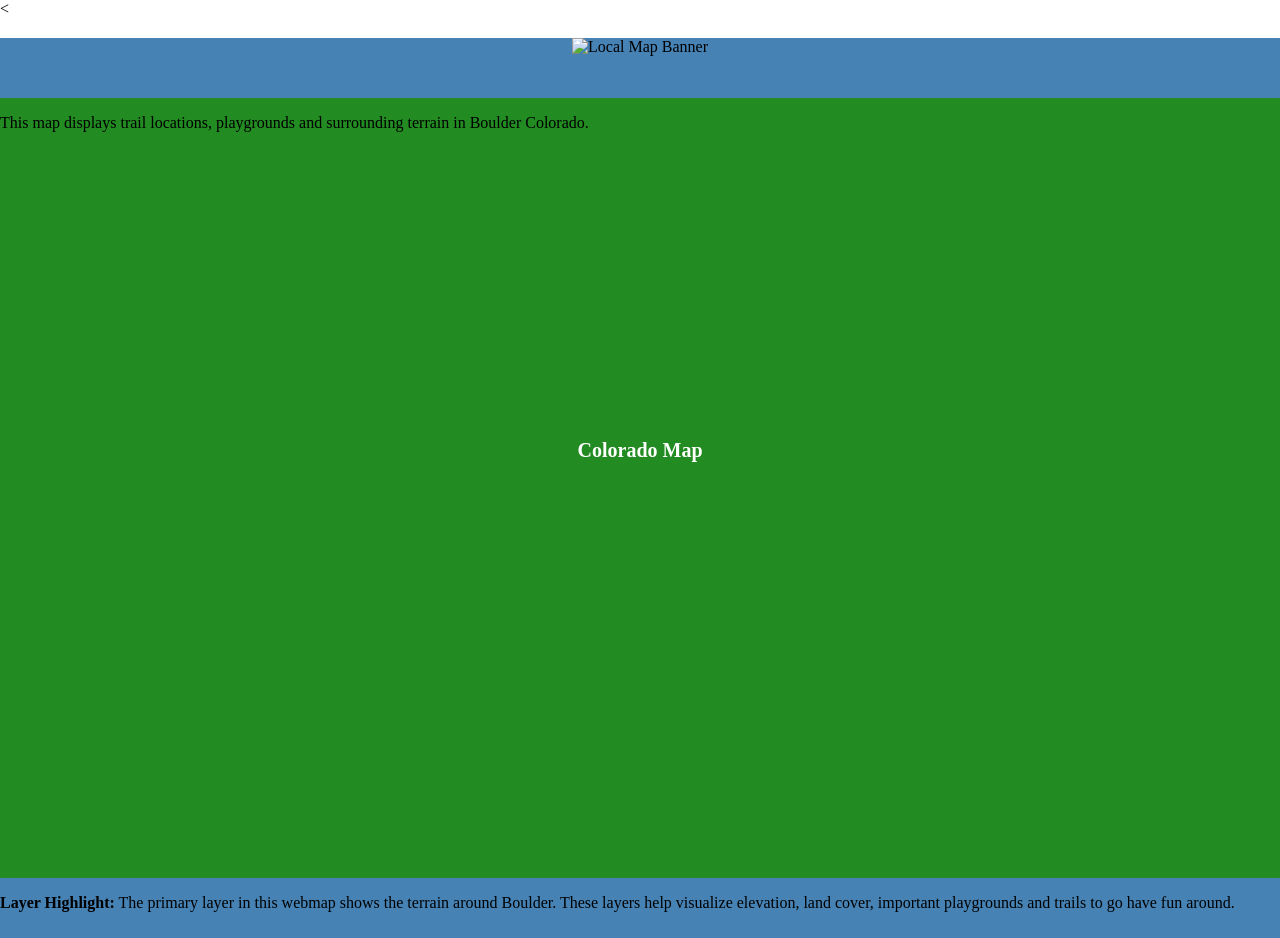
==== index.html @ fee62b19 "Add files via upload" ====
<html>
  <head>
    <meta charset="utf-8" />
    <meta name="viewport" content="width=device-width, initial-scale=1, shrink-to-fit=no" />
    <title>ArcGIS Maps SDK for JavaScript Tutorials: Display a map</title>
    <<link rel="stylesheet" href="style.css">
    <style>
      html,
      body {
        height: 100%;
        margin: 0;
      }

      #banner {
    position: relative;
    height: 150px;
    width: 100%;
    overflow: hidden;
}

#banner img {
  height: 150px;
    width: auto;
    object-fit: cover;
}

.banner-text {
    position: absolute;
    top: 50%;
    left: 50%;
    transform: translate(-50%, -50%);
    color: white;
    font-size: 20px;
    font-weight: bold;
}


      arcgis-map {
        display:block;
        margin: 0 auto;
        overflow-y: auto;
        overflow-x: auto;
      }
      .description {
        width: 800px;
        margin: 20px auto;
        font-family: Arial, sans-serif;
      }
    </style>

    <script type="module" src="https://js.arcgis.com/5.1/"></script>
  </head>

  <body>

      <div class="description">
      
    </div>

    
    <script type="module">
      const viewElement = document.querySelector("arcgis-map");

      const locString = window.location;
      console.log("locString=" + locString);
      const urlParams = new URLSearchParams(locString.search);
      let resort = urlParams.get("resort");
      console.log(resort);
      if (resort=="winterpark") {
        viewElement.goTo(
          // go to point with a custom animation duration
          { center: [-105.76, 39.89] },
          { duration: 5000 },
          );
      }
      if (resort=="snowmass") {
        viewElement.goTo(
          // go to point with a custom animation duration
          { center: [-106.9513, 39.1956] },
          { duration: 5000 },
          );
      }
viewElement.zoom = 13;

    </script>
    <div class="container">
    <div class="header">
        
        <img src="../images/banner.JPG" class="banner" alt="Local Map Banner">
         <span class="banner-text">Colorado Map</span>
    </div>
    <div class="content-body">
       
        <p>
        This map displays trail locations, playgrounds and surrounding terrain in Boulder Colorado.
      </p>
         <arcgis-map item-id="0aef785949ac4ee5bd16e029586de35f" 
                center="-105.280712, 40.013911" 
                zoom="10">
      <arcgis-zoom slot="top-left"></arcgis-zoom>
    </arcgis-map>
    </div>
    <div class="footer">
        <p>
        <strong>Layer Highlight:</strong>  
        The primary layer in this webmap shows the terrain around Boulder. These layers help
        visualize elevation, land cover, important playgrounds and trails to go have fun around.
      </p>
</div>
    </div>
  </body>

</html>
---- style.css ----
html,
body {
  height: 100%;
  margin: 0;
  padding: 0;
}

.container {
  display: grid;
  grid-template-rows: 60px 1fr 60px; 
  height: 100vh; 
  margin: 0 auto; 
}

.header {
  background: steelblue;
  text-align: center;
  overflow-y: auto;
  
}

.content-body {
  background-color: forestgreen;
  margin: 0;
  padding: 0;
 overflow-y: auto;
}

.footer {
  background: steelblue;
  text-align: left;
  
}
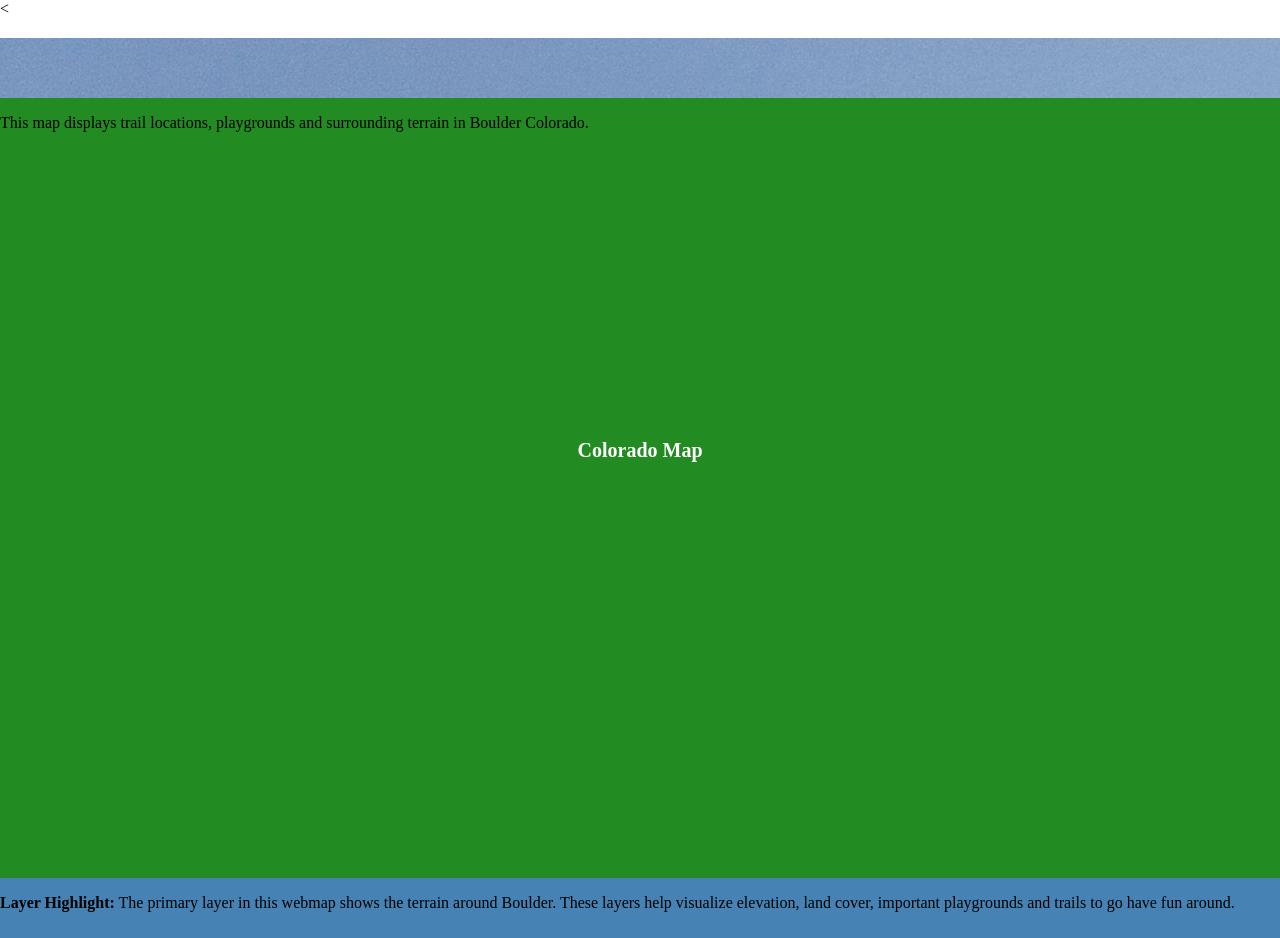
==== commit 76ee57c1: "Fix HTML structure and update banner image source" ====
--- a/index.html
+++ b/index.html
@@ -86,7 +86,8 @@
     <div class="container">
     <div class="header">
         
-        <img src="../images/banner.JPG" class="banner" alt="Local Map Banner">
+        <img src="banner.JPG" class="banner" alt="Local Map Banner">
+
          <span class="banner-text">Colorado Map</span>
     </div>
     <div class="content-body">
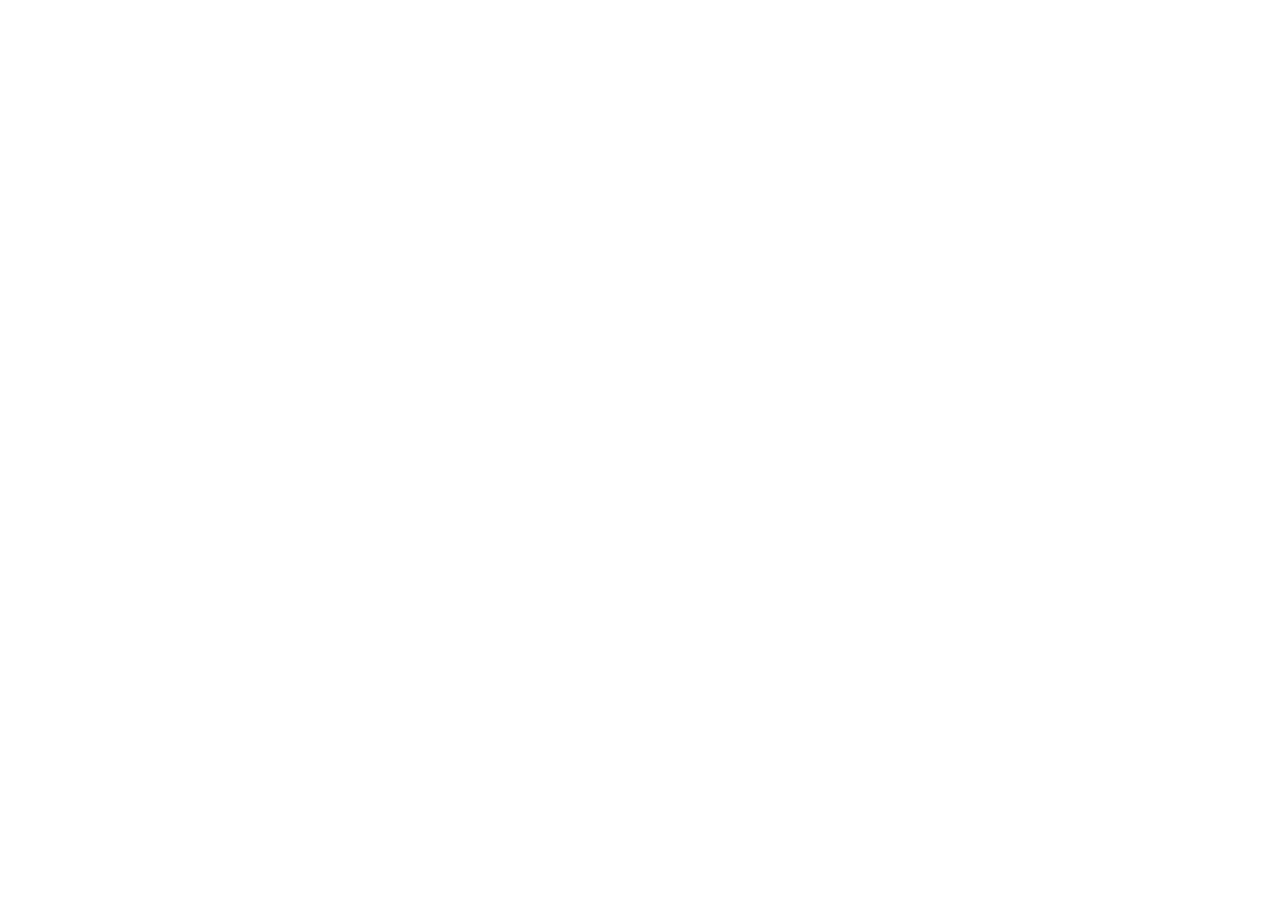
==== commit 11dd6cf0: "Add files via upload" ====
--- a/index.html
+++ b/index.html
@@ -1,118 +1,61 @@
-<html>
-  <head>
-    <meta charset="utf-8" />
-    <meta name="viewport" content="width=device-width, initial-scale=1, shrink-to-fit=no" />
-    <title>ArcGIS Maps SDK for JavaScript Tutorials: Display a map</title>
-    <<link rel="stylesheet" href="style.css">
-    <style>
-      html,
-      body {
-        height: 100%;
-        margin: 0;
-      }
-
-      #banner {
-    position: relative;
-    height: 150px;
-    width: 100%;
-    overflow: hidden;
-}
-
-#banner img {
-  height: 150px;
-    width: auto;
-    object-fit: cover;
-}
-
-.banner-text {
-    position: absolute;
-    top: 50%;
-    left: 50%;
-    transform: translate(-50%, -50%);
-    color: white;
-    font-size: 20px;
-    font-weight: bold;
-}
-
-
-      arcgis-map {
-        display:block;
-        margin: 0 auto;
-        overflow-y: auto;
-        overflow-x: auto;
-      }
-      .description {
-        width: 800px;
-        margin: 20px auto;
-        font-family: Arial, sans-serif;
-      }
-    </style>
-
-    <script type="module" src="https://js.arcgis.com/5.1/"></script>
-  </head>
-
-  <body>
-
-      <div class="description">
-      
-    </div>
-
-    
-    <script type="module">
-      const viewElement = document.querySelector("arcgis-map");
-
-      const locString = window.location;
-      console.log("locString=" + locString);
-      const urlParams = new URLSearchParams(locString.search);
-      let resort = urlParams.get("resort");
-      console.log(resort);
-      if (resort=="winterpark") {
-        viewElement.goTo(
-          // go to point with a custom animation duration
-          { center: [-105.76, 39.89] },
-          { duration: 5000 },
-          );
-      }
-      if (resort=="snowmass") {
-        viewElement.goTo(
-          // go to point with a custom animation duration
-          { center: [-106.9513, 39.1956] },
-          { duration: 5000 },
-          );
-      }
-viewElement.zoom = 13;
-
-    </script>
-    <div class="container">
-    <div class="header">
-        
-        <img src="banner.JPG" class="banner" alt="Local Map Banner">
-
-         <span class="banner-text">Colorado Map</span>
-    </div>
-    <div class="content-body">
-       
-        <p>
-        This map displays trail locations, playgrounds and surrounding terrain in Boulder Colorado.
-      </p>
-         <arcgis-map item-id="0aef785949ac4ee5bd16e029586de35f" 
-                center="-105.280712, 40.013911" 
-                zoom="10">
-      <arcgis-zoom slot="top-left"></arcgis-zoom>
-    </arcgis-map>
-    </div>
-    <div class="footer">
-        <p>
-        <strong>Layer Highlight:</strong>  
-        The primary layer in this webmap shows the terrain around Boulder. These layers help
-        visualize elevation, land cover, important playgrounds and trails to go have fun around.
-      </p>
-</div>
-    </div>
-  </body>
-
-</html>
-
-
-
-
+<!doctype html>
+<html lang="en">
+  <head>
+    <meta charset="utf-8" />
+    <meta name="viewport" content="width=device-width, initial-scale=1, shrink-to-fit=no" />
+    <title>GeoJSONLayer using ArcGIS Maps SDK for JavaScript</title>
+
+    <!-- Load the ArcGIS Maps SDK for JavaScript from CDN -->
+    <script type="module" src="https://js.arcgis.com/5.1/"></script>
+
+    <style>
+      html,
+      body {
+        height: 100%;
+        margin: 0;
+      }
+    </style>
+  </head>
+
+  <body>
+    <arcgis-map basemap="gray-vector" center="-105.27,40" zoom="10">
+      <arcgis-popup slot="popup"></arcgis-popup>
+      <arcgis-zoom slot="top-left"></arcgis-zoom>
+      <arcgis-scale-bar slot="bottom-left"></arcgis-scale-bar>
+    </arcgis-map>
+    
+    <script type="module">
+      const GeoJSONLayer = await $arcgis.import("@arcgis/core/layers/GeoJSONLayer.js");
+      const PictureMarkerSymbol = await $arcgis.import("@arcgis/core/symbols/PictureMarkerSymbol.js");
+
+      // Paste the url into a browser's address bar to download and view the attributes
+      // in the GeoJSON file. These attributes include:
+      const template = {
+        title: "Wildfire Info",
+        content: "Name: {name}<P>Link: {link}",
+      };
+
+      let myIcon = {
+        url: "data/wildfire.json",
+        width: "32px",
+        height: "32px"
+      };
+      
+      const SimpleRenderer = await $arcgis.import("@arcgis/core/renderers/SimpleRenderer.js");
+      const myRenderer = new SimpleRenderer({
+        symbol: new PictureMarkerSymbol(myIcon)
+      });
+      // Point to the URL location, and set up layer properties.
+      const layer = new GeoJSONLayer({
+        url: "data/wildfire.json",
+        copyright: "Denver Post and Daily Camera",
+        popupTemplate: template,
+        renderer: myRenderer
+      });
+      // Get a reference to the Map component element.
+      const viewElement = document.querySelector("arcgis-map");
+      await viewElement.viewOnReady();
+      viewElement.map.add(layer);
+    </script>
+  </body>
+</html>
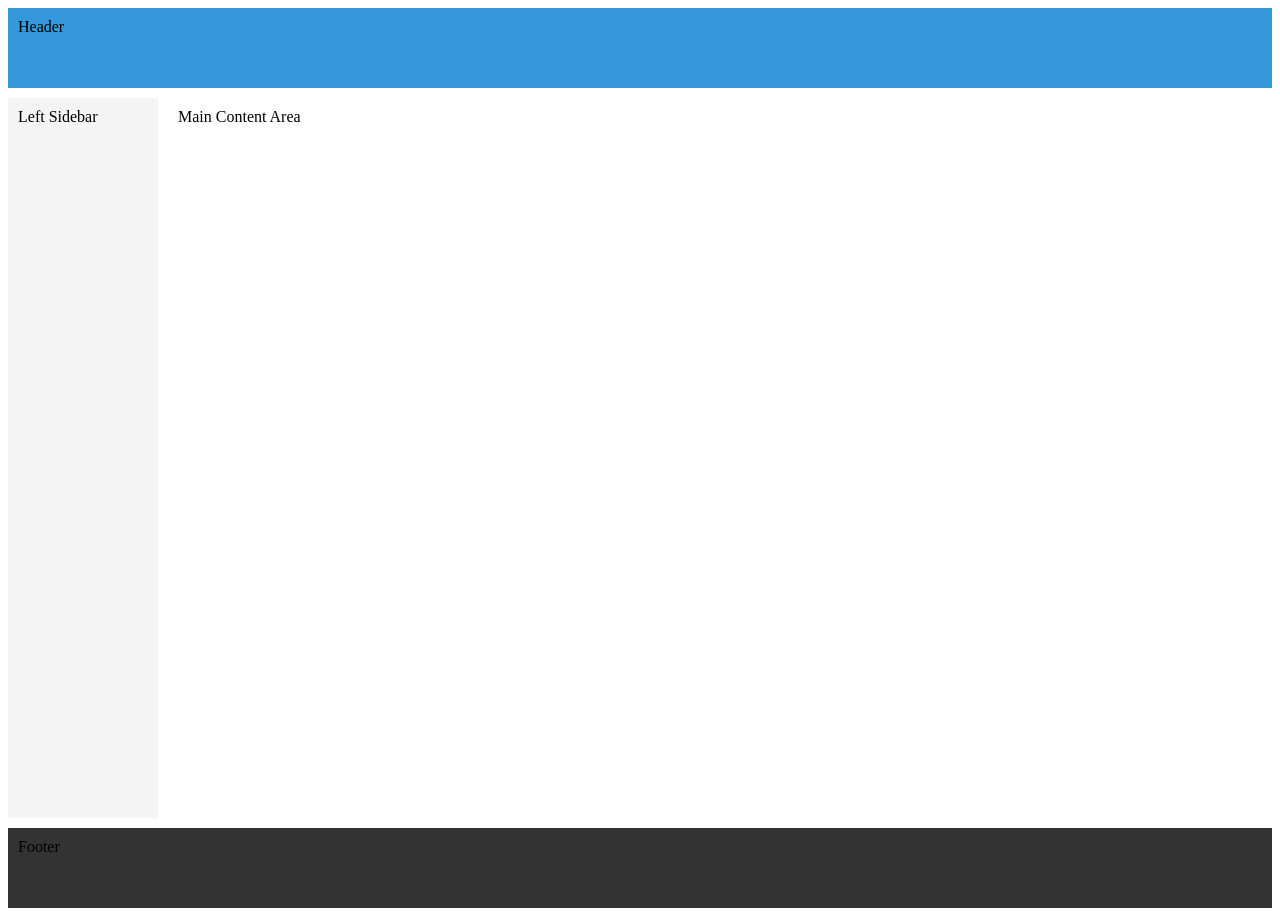
==== commit e7ff0842: "Add files via upload" ====
--- a/index.html
+++ b/index.html
@@ -1,61 +1,18 @@
-<!doctype html>
-<html lang="en">
-  <head>
-    <meta charset="utf-8" />
-    <meta name="viewport" content="width=device-width, initial-scale=1, shrink-to-fit=no" />
-    <title>GeoJSONLayer using ArcGIS Maps SDK for JavaScript</title>
-
-    <!-- Load the ArcGIS Maps SDK for JavaScript from CDN -->
-    <script type="module" src="https://js.arcgis.com/5.1/"></script>
-
-    <style>
-      html,
-      body {
-        height: 100%;
-        margin: 0;
-      }
-    </style>
-  </head>
-
-  <body>
-    <arcgis-map basemap="gray-vector" center="-105.27,40" zoom="10">
-      <arcgis-popup slot="popup"></arcgis-popup>
-      <arcgis-zoom slot="top-left"></arcgis-zoom>
-      <arcgis-scale-bar slot="bottom-left"></arcgis-scale-bar>
-    </arcgis-map>
-    
-    <script type="module">
-      const GeoJSONLayer = await $arcgis.import("@arcgis/core/layers/GeoJSONLayer.js");
-      const PictureMarkerSymbol = await $arcgis.import("@arcgis/core/symbols/PictureMarkerSymbol.js");
-
-      // Paste the url into a browser's address bar to download and view the attributes
-      // in the GeoJSON file. These attributes include:
-      const template = {
-        title: "Wildfire Info",
-        content: "Name: {name}<P>Link: {link}",
-      };
-
-      let myIcon = {
-        url: "data/wildfire.json",
-        width: "32px",
-        height: "32px"
-      };
-      
-      const SimpleRenderer = await $arcgis.import("@arcgis/core/renderers/SimpleRenderer.js");
-      const myRenderer = new SimpleRenderer({
-        symbol: new PictureMarkerSymbol(myIcon)
-      });
-      // Point to the URL location, and set up layer properties.
-      const layer = new GeoJSONLayer({
-        url: "data/wildfire.json",
-        copyright: "Denver Post and Daily Camera",
-        popupTemplate: template,
-        renderer: myRenderer
-      });
-      // Get a reference to the Map component element.
-      const viewElement = document.querySelector("arcgis-map");
-      await viewElement.viewOnReady();
-      viewElement.map.add(layer);
-    </script>
-  </body>
-</html>
+<HTML>
+  <HEAD>
+    <link rel="stylesheet" href="style.css">
+    <script type="module" src="https://js.arcgis.com/5.1/"></script>
+  </HEAD>
+  <BODY>
+   <div class="container">
+<header><span class="lblPreview">Header</span></header>
+<aside class="sidebar-l"><span class="lblPreview">Left
+Sidebar</span></aside>
+<main><span class="lblPreview">Main Content
+Area</span></main>
+<footer><span class="lblPreview">Footer</span></footer>
+</div>
+  </BODY>
+</HTML>
+
+
--- a/style.css
+++ b/style.css
@@ -0,0 +1,29 @@
+.container {
+display: grid;
+min-height: 100vh;
+gap: 10px;
+grid-template-columns: 150px 1fr;
+grid-template-rows: 80px 1fr 80px;
+grid-template-areas:
+"hd hd"
+"sd-l main"
+"ft ft";
+min-height: 100vh;
+}
+@media (max-width: 768px) {
+.container {
+grid-template-columns: 1fr;
+grid-template-rows: auto;
+grid-template-areas:
+"hd"
+"sd-l"
+"main"
+"ft";
+}
+}
+header { grid-area: hd; background: #3498db; padding: 10px; }
+main { grid-area: main; background: #ffffff; padding: 10px; }
+.sidebar-l { grid-area: sd-l; background: #f4f4f4; padding:
+10px; }
+footer { grid-area: ft; background: #333333; padding: 10px; }
+
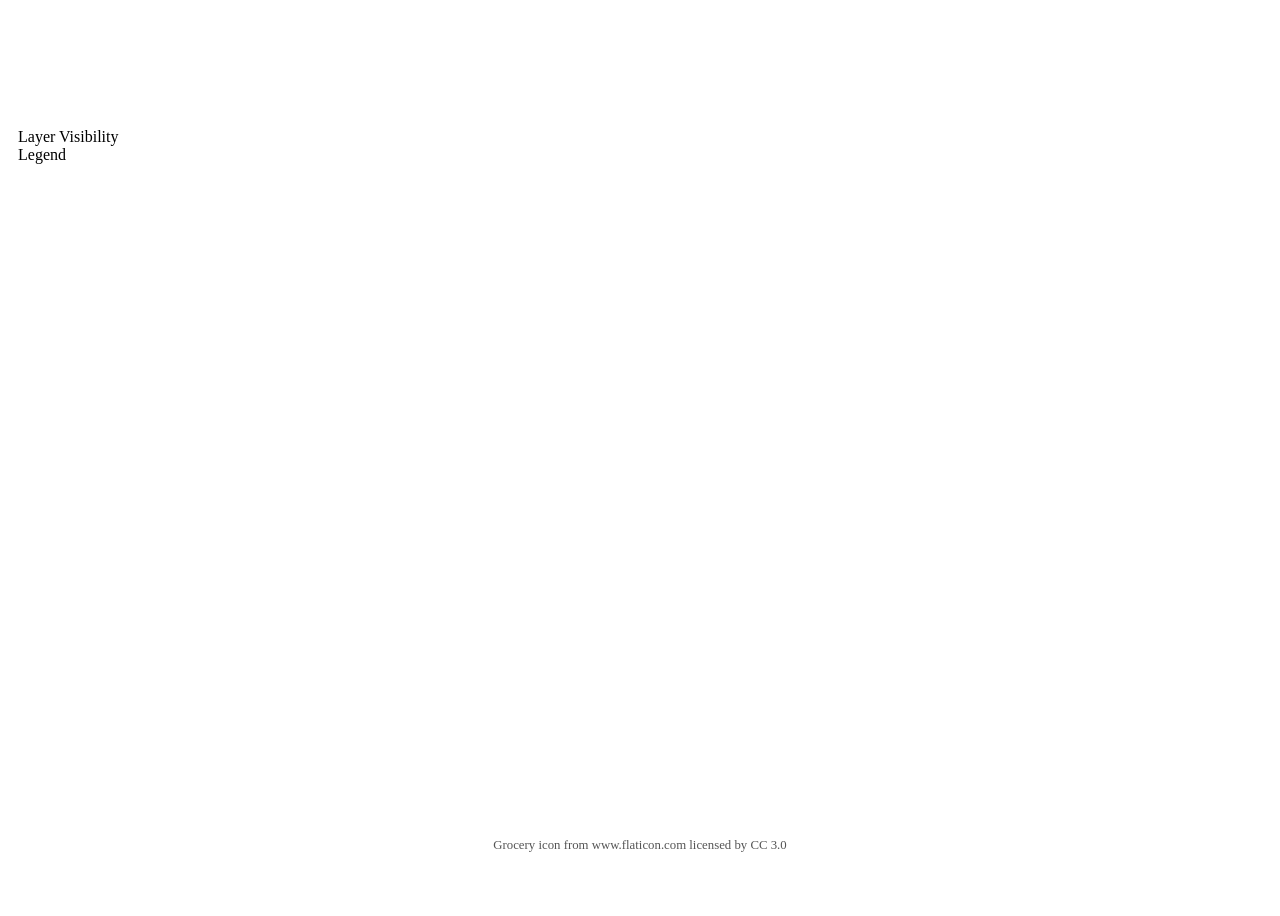
==== commit ce5d995d: "Add files via upload" ====
--- a/index.html
+++ b/index.html
@@ -1,16 +1,48 @@
 <HTML>
+
   <HEAD>
     <link rel="stylesheet" href="style.css">
     <script type="module" src="https://js.arcgis.com/5.1/"></script>
   </HEAD>
+
   <BODY>
    <div class="container">
-<header><span class="lblPreview">Header</span></header>
-<aside class="sidebar-l"><span class="lblPreview">Left
-Sidebar</span></aside>
-<main><span class="lblPreview">Main Content
-Area</span></main>
-<footer><span class="lblPreview">Footer</span></footer>
+
+<header>
+
+</header>
+
+  <aside class="sidebar-l">
+  Layer Visibility
+  <div class="sidebar-l-top">
+  <arcgis-layer-list reference-element="myMap"></arcgis-layer-list>
+  </div>
+  Legend
+  <div class="sidebar-l-bottom">
+  <arcgis-legend reference-element="myMap"></arcgis-legend>
+  </div>
+  </aside>
+
+<main>
+
+  <arcgis-map
+  item-id="13be12ec46f84640bdc7f32d1287b869"
+  Center="-104.95, 39.75"
+  zoom="14"
+  id="myMap">
+  <arcgis-zoom slot="top-left"></arcgis-zoom>
+  </arcgis-map>
+
+</main>
+
+<footer>
+
+  <span class="lblPreview">
+  Grocery icon from www.flaticon.com licensed by CC 3.0
+  </span>
+
+</footer>
+
 </div>
   </BODY>
 </HTML>
--- a/style.css
+++ b/style.css
@@ -2,15 +2,17 @@
 display: grid;
 min-height: 100vh;
 gap: 10px;
-grid-template-columns: 150px 1fr;
-grid-template-rows: 80px 1fr 80px;
+grid-template-columns: 350px 1fr;
+grid-template-rows: 100px 1fr 80px;
 grid-template-areas:
 "hd hd"
 "sd-l main"
 "ft ft";
-min-height: 100vh;
 }
+
+
 @media (max-width: 768px) {
+
 .container {
 grid-template-columns: 1fr;
 grid-template-rows: auto;
@@ -20,10 +22,33 @@
 "main"
 "ft";
 }
+
 }
-header { grid-area: hd; background: #3498db; padding: 10px; }
-main { grid-area: main; background: #ffffff; padding: 10px; }
-.sidebar-l { grid-area: sd-l; background: #f4f4f4; padding:
-10px; }
-footer { grid-area: ft; background: #333333; padding: 10px; }
 
+header {
+  grid-area: hd;
+  height:105px;
+  background-image: url("images/banner.jpg");
+  background-size: cover;
+  background-position: center 42%;
+  background-repeat: no-repeat;
+}
+
+
+main {
+     grid-area: main; background: #ffffff; padding: 10px; 
+}
+
+.sidebar-l {
+     grid-area: sd-l;
+    padding: 10px; 
+}
+
+footer {
+    grid-area: ft; 
+    padding: 10px;
+    text-align: center;
+    font-size: 0.8rem;
+    color: #555;
+}
+
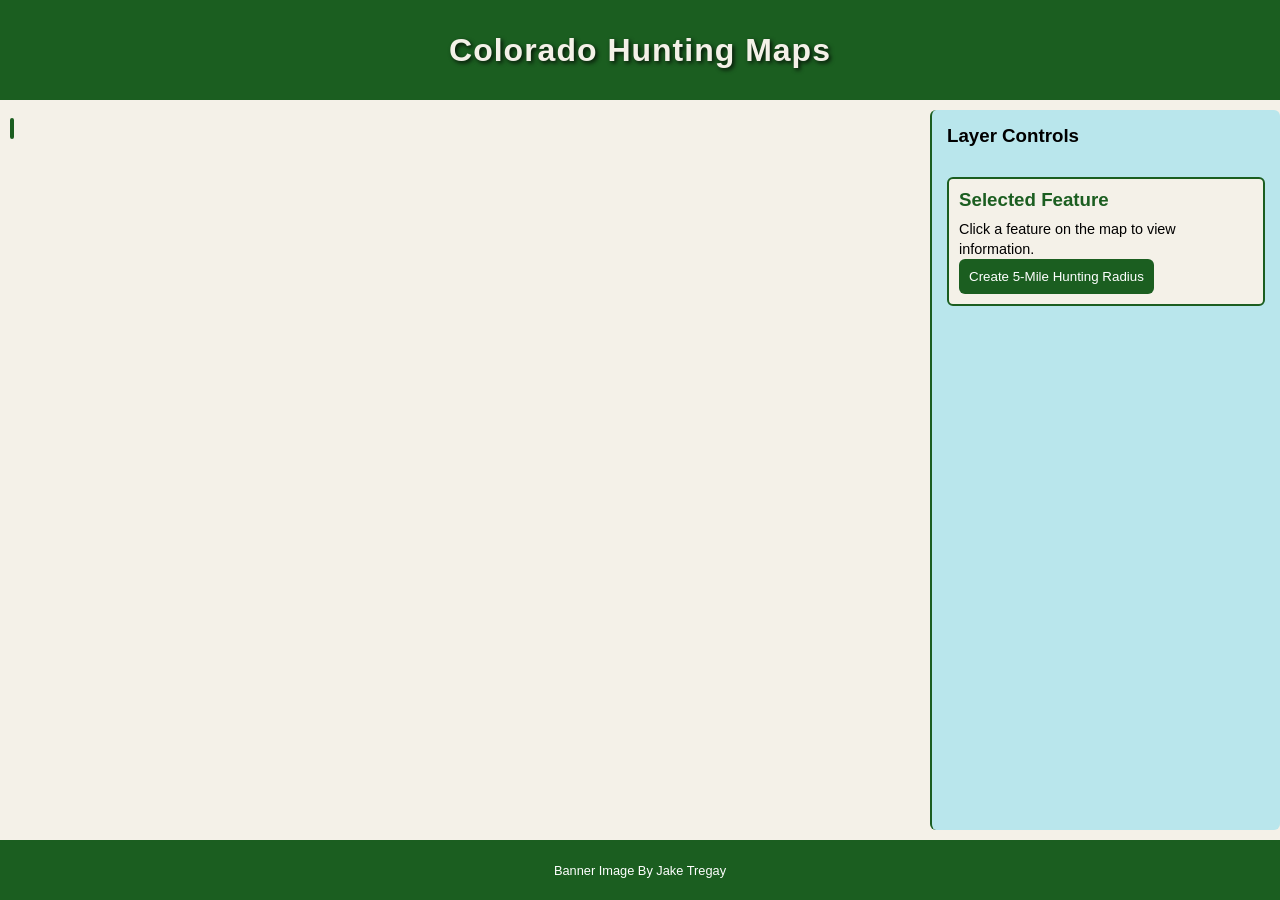
==== commit ef81b61f: "Add files via upload" ====
--- a/index.html
+++ b/index.html
@@ -1,50 +1,167 @@
+<!DOCTYPE html>
 <HTML>
-
   <HEAD>
-    <link rel="stylesheet" href="style.css">
+    <link rel="stylesheet" href="style.css" />
+    <link rel="stylesheet" href="https://js.arcgis.com/5.1/esri/themes/light/main.css" />
     <script type="module" src="https://js.arcgis.com/5.1/"></script>
   </HEAD>
 
   <BODY>
-   <div class="container">
-
-<header>
-
-</header>
+    <div class="container">
+      <header>
+        <h1>Colorado Hunting Maps</h1>
+      </header>
 
   <aside class="sidebar-l">
-  Layer Visibility
+  <h3>Layer Controls</h3>
+
   <div class="sidebar-l-top">
-  <arcgis-layer-list reference-element="myMap"></arcgis-layer-list>
+    <arcgis-layer-list reference-element="myMap"></arcgis-layer-list>
   </div>
-  Legend
-  <div class="sidebar-l-bottom">
-  <arcgis-legend reference-element="myMap"></arcgis-legend>
+
+  <div class="feature-info">
+    <h3>Selected Feature</h3>
+    <div id="featureInfo">
+      Click a feature on the map to view information.
+    </div>
+    <button id="bufferBtn">Create 5-Mile Hunting Radius</button>
   </div>
-  </aside>
 
-<main>
+</aside>
 
-  <arcgis-map
-  item-id="13be12ec46f84640bdc7f32d1287b869"
-  Center="-104.95, 39.75"
-  zoom="14"
-  id="myMap">
-  <arcgis-zoom slot="top-left"></arcgis-zoom>
+
+    <main>
+  <arcgis-map 
+    item-id="81248e4e369a41f08147b28a9a652c9f" 
+    center="-105.55, 39.0" 
+    zoom="8" 
+    id="myMap" 
+    popup-disabled>
+    
+    <arcgis-search slot="top-center"></arcgis-search>
+     <arcgis-expand slot="top-left" expand-tooltip="Legend" expanded>
+     <arcgis-legend></arcgis-legend>
+     </arcgis-expand>
+
+    <arcgis-zoom slot="top-right" layout="horizontal"></arcgis-zoom>
+
+    <arcgis-expand slot="top-right" expand-tooltip="Measure Distance" style="margin-top: 25px;">
+    <arcgis-distance-measurement-2d unit="miles"></arcgis-distance-measurement-2d>
+
+
+
+    </arcgis-expand>
+
+    <arcgis-popup slot="popup"></arcgis-popup>
   </arcgis-map>
-
 </main>
 
-<footer>
+    <script type="module">
 
-  <span class="lblPreview">
-  Grocery icon from www.flaticon.com licensed by CC 3.0
-  </span>
+const [GraphicsLayer, geometryEngine] = await $arcgis.import([
+  "@arcgis/core/layers/GraphicsLayer.js",
+  "@arcgis/core/geometry/geometryEngine.js"
+]);
 
-</footer>
+const [Graphic] = await $arcgis.import([
+  "@arcgis/core/Graphic.js"
+]);
 
-</div>
+const viewElement = document.querySelector("arcgis-map");
+await viewElement.viewOnReady();
+
+const map = viewElement.map;
+const view = viewElement.view;
+
+const bufferLayer = new GraphicsLayer({
+  title: "5-Mile Hunting Radius"
+});
+
+map.add(bufferLayer);
+let bufferMode = false;
+
+document.getElementById("bufferBtn").addEventListener("click", () => {
+
+  bufferMode = true;
+
+  document.getElementById("featureInfo").innerHTML =
+    "Click a location on the map to create a 5-mile hunting radius.";
+
+});
+
+viewElement.addEventListener("arcgisViewClick", async (event) => {
+
+  if (bufferMode) {
+
+    bufferMode = false;
+
+    const point = event.detail.mapPoint;
+
+    bufferLayer.removeAll();
+
+    const buffer = geometryEngine.geodesicBuffer(
+      point,
+      5,
+      "miles"
+    );
+
+    const bufferGraphic = new Graphic({
+      geometry: buffer,
+      symbol: {
+        type: "simple-fill",
+        color: [255, 0, 0, 0.15],
+        outline: {
+          color: [255, 0, 0],
+          width: 2
+        }
+      }
+    });
+
+    bufferLayer.add(bufferGraphic);
+
+    document.getElementById("featureInfo").innerHTML =
+      "5-mile hunting radius created.";
+
+    return;
+  }
+
+  const response = await view.hitTest(event.detail);
+
+  if (response.results.length > 0) {
+
+    const graphic = response.results[0].graphic;
+    const attrs = graphic.attributes;
+    const layerName = graphic.layer?.title || "Unknown Layer";
+
+    if (layerName === "Colorado GMU Boundries") {
+
+      document.getElementById("featureInfo").innerHTML = `
+        <h4>Game Management Unit</h4>
+        <p><strong>GMU:</strong> ${attrs.GMUID}</p>
+      `;
+
+    } else if (layerName === "Colorado Lands Ownership Map") {
+
+      document.getElementById("featureInfo").innerHTML = `
+        <h4>Land Ownership</h4>
+        <p><strong>Agency:</strong> ${attrs.Agency_Gro}</p>
+      `;
+
+    } else {
+
+     document.getElementById("featureInfo").innerHTML =
+    "Select a Game Management Unit or Land Ownership Area to view hunting information.";
+    }
+  }
+});
+
+</script>
+
+      <footer>
+        <span class="lblPreview">
+         Banner Image By Jake Tregay
+        </span>
+      </footer>
+    </div>
   </BODY>
-</HTML>
-
-
+</HTML>
--- a/style.css
+++ b/style.css
@@ -1,54 +1,145 @@
-.container {
-display: grid;
-min-height: 100vh;
-gap: 10px;
-grid-template-columns: 350px 1fr;
-grid-template-rows: 100px 1fr 80px;
-grid-template-areas:
-"hd hd"
-"sd-l main"
-"ft ft";
+* {
+  box-sizing: border-box;
+  margin: 0;
+  padding: 0;
 }
 
+body {
+  background-color: #f4f1e8;
+  font-family: Arial, sans-serif;
+}
+
+.container {
+  display: grid;
+  height: 100vh;
+  gap: 10px;
+  grid-template-columns: 1fr 350px;
+  grid-template-rows: 100px 1fr 60px;
+  grid-template-areas:
+    "hd hd"
+    "main sd-l"
+    "ft ft";
+}
 
 @media (max-width: 768px) {
-
-.container {
-grid-template-columns: 1fr;
-grid-template-rows: auto;
-grid-template-areas:
-"hd"
-"sd-l"
-"main"
-"ft";
-}
-
+  .container {
+    height: auto;
+    min-height: 100vh;
+    grid-template-columns: 1fr;
+    grid-template-rows: 100px 500px auto 60px;
+    grid-template-areas:
+      "hd"
+      "main"
+      "sd-l"
+      "ft";
+  }
 }
 
 header {
   grid-area: hd;
-  height:105px;
-  background-image: url("images/banner.jpg");
+  height: 100%;
+  background-color: #1b5e20;
+  background-image: url("banner.jpg");
   background-size: cover;
-  background-position: center 42%;
+  background-position: center 15%;
   background-repeat: no-repeat;
+  display: flex;
+  align-items: center;
+  justify-content: center;
+  padding: 0 20px;
+}
+header h1 {
+  color: #f4f1e8; /* Matches your warm cream background */
+  font-size: 2rem;
+  text-align: center;
+  text-shadow: 2px 2px 4px rgba(0, 0, 0, 0.8); /* Keeps text readable over light spots in the photo */
+  letter-spacing: 1px;
 }
 
+main {
+  grid-area: main;
+  padding: 10px;
+  min-height: 0;
+  min-width: 0;
+  display: flex;
+}
 
-main {
-     grid-area: main; background: #ffffff; padding: 10px; 
+arcgis-map {
+  display: block;
+  width: 100%;
+  height: 100%;
+  flex: 1;
 }
 
 .sidebar-l {
-     grid-area: sd-l;
-    padding: 10px; 
+  grid-area: sd-l;
+  padding: 15px;
+  display: flex;
+  flex-direction: column;
+  gap: 15px;
+  overflow-y: auto;
+  background-color: #b9e6ec; 
+  border-left: 2px solid #1b5e20;
+  border-radius: 6px;
+}
+
+arcgis-layer-list {
+  --calcite-color-foreground-1: #b9e6ec; 
+  --calcite-color-foreground-2: #b9e6ec; 
+  --calcite-color-text-1: #1b2e1e;       
+}
+
+arcgis-legend,
+arcgis-legend .esri-legend {
+  --calcite-color-foreground-1: #f4f1e8; 
+  --calcite-color-foreground-2: #ffffff;
+  --calcite-color-text-1: #1b2e1e;       
+  --calcite-color-text-2: #2e4a32;
+  background-color: #f4f1e8;
+  color: #1b2e1e;
+  border: 2px solid #1b5e20;
+  border-radius: 6px;
+  width: 200px;
+  max-width: 200px;
 }
 
 footer {
-    grid-area: ft; 
-    padding: 10px;
-    text-align: center;
-    font-size: 0.8rem;
-    color: #555;
+  grid-area: ft;
+  padding: 10px;
+  text-align: center;
+  font-size: 0.8rem;
+  background-color: #1b5e20;
+  color: #ffffff;
+  display: flex;
+  align-items: center;
+  justify-content: center;
 }
 
+.feature-info {
+  background-color: #f4f1e8;
+  border: 2px solid #1b5e20;
+  border-radius: 6px;
+  padding: 10px;
+}
+
+.feature-info h3 {
+  margin-bottom: 8px;
+  color: #1b5e20;
+}
+
+#featureInfo {
+  font-size: 0.9rem;
+  line-height: 1.4;
+}
+#bufferBtn {
+  padding: 10px;
+  background-color: #1b5e20;
+  color: white;
+  border: none;
+  border-radius: 6px;
+  cursor: pointer;
+}
+
+#bufferBtn:hover {
+  background-color: #2e7d32;
+}
